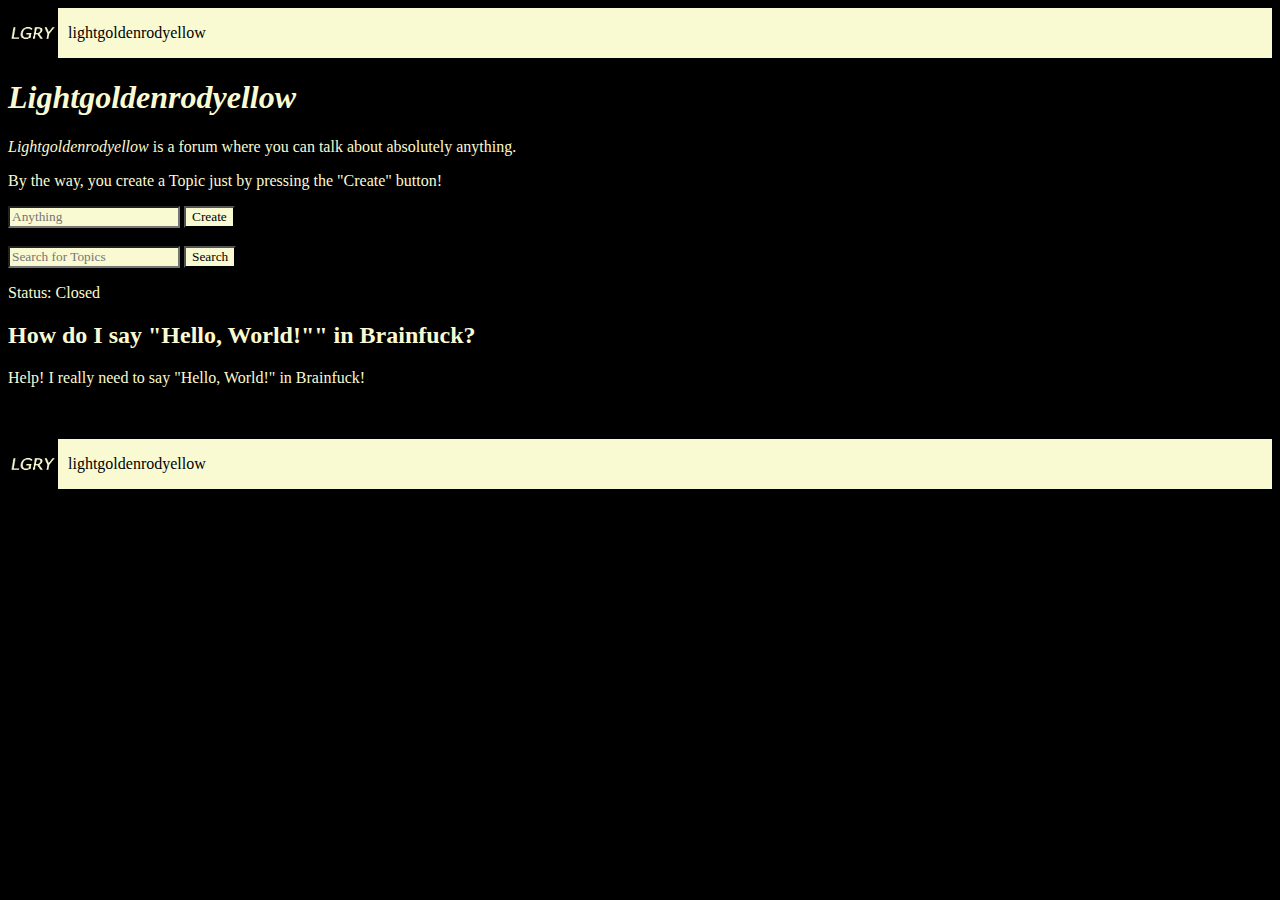
==== forumtest.html @ 5943fdb9 "Create forumtest.html" ====
<html>
    <title>lightgoldenrodyellow</title>
    <link rel="icon" type="image/x-icon" href="https://fixedonefixedone.github.io/lightgoldenrodyellow/lgrylogo.jpg">

    <body style="background-color: black; color: lightgoldenrodyellow; font-family: verdana">

        <header style="background-color: lightgoldenrodyellow; color: black; display: flex; align-items: center">
            <img src="https://fixedonefixedone.github.io/lightgoldenrodyellow/lgrylogoinvert.jpg" width="50" height="50">
            <span style="margin-left: 10px;">lightgoldenrodyellow</span>
        </header>

        <main>
            <h1><i>Lightgoldenrodyellow</i></h1>

            <p><i>Lightgoldenrodyellow</i> is a forum where you can talk about absolutely anything.</p>
          
            <p>By the way, you create a Topic just by pressing the "Create" button!</p>
          
            <input type="text" placeholder="Anything" style="background-color: lightgoldenrodyellow; color: black; font-family: verdana; outline: none;">
            <button style="background-color: lightgoldenrodyellow; color: black; font-family: verdana; outline: none;">Create</button>
            
            <br>
            <br>
          
            <div class="outerforumbox">
              <input type="text" placeholder="Search for Topics" style="background-color: lightgoldenrodyellow; color: black; font-family: verdana; outline: none;">
            <button style="background-color: lightgoldenrodyellow; color: black; font-family: verdana; outline: none;">Search</button>
              <div class="forumbox">
                <p>Status: Closed</p>
                <h2>How do I say "Hello, World!"" in Brainfuck?</h2>
                <p>Help! I really need to say "Hello, World!" in Brainfuck!</p>
              </div>
            </div>
          
            <br>
            <br>

        </main>

        <footer style="background-color: lightgoldenrodyellow; color: black; display: flex; align-items: center">
            <img src="https://fixedonefixedone.github.io/lightgoldenrodyellow/lgrylogoinvert.jpg" width="50" height="50">
            <span style="margin-left: 10px;">lightgoldenrodyellow</span>
        </footer>

    </body>
</html>
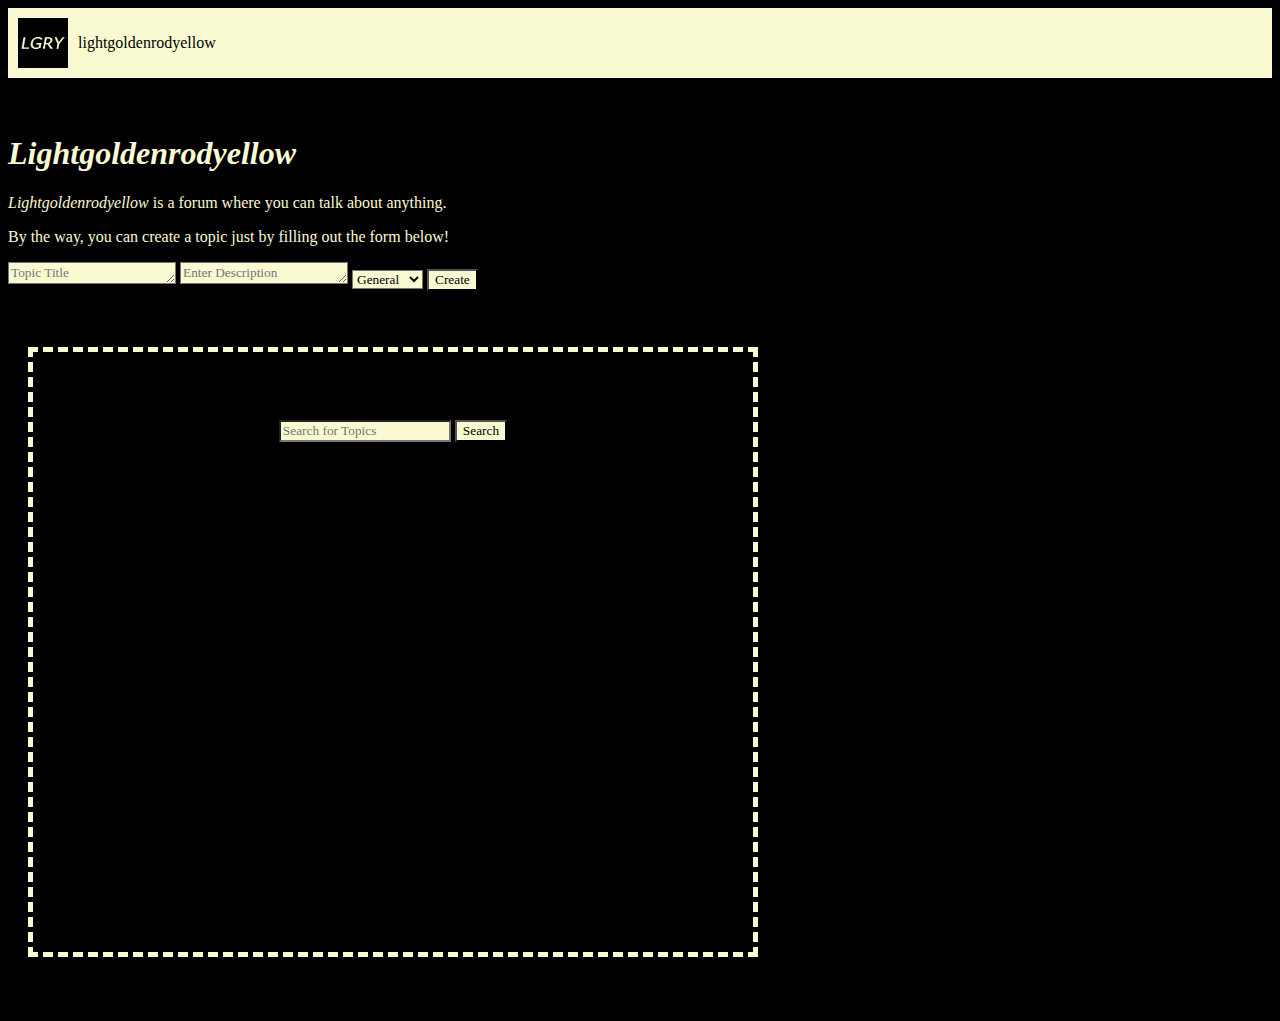
==== commit 327fcb86: "Update forumtest.html" ====
--- a/forumtest.html
+++ b/forumtest.html
@@ -1,46 +1,112 @@
-<html>
-    <title>lightgoldenrodyellow</title>
+<!DOCTYPE html>
+<html lang="en">
+<head>
+    <meta charset="UTF-8">
+    <meta name="viewport" content="width=device-width, initial-scale=1.0">
+    <title>Lightgoldenrodyellow</title>
     <link rel="icon" type="image/x-icon" href="https://fixedonefixedone.github.io/lightgoldenrodyellow/lgrylogo.jpg">
+    <link rel="stylesheet" href="style.css">
+</head>
+<body style="background-color: black; color: lightgoldenrodyellow; font-family: verdana">
+    <header style="background-color: lightgoldenrodyellow; color: black; display: flex; align-items: center; padding: 10px;">
+        <img src="https://fixedonefixedone.github.io/lightgoldenrodyellow/lgrylogoinvert.jpg" width="50" height="50" alt="Logo">
+        <span style="margin-left: 10px;">lightgoldenrodyellow</span>
+    </header>
+<main>
+    <br>
+    <br>
+    <h1><i>Lightgoldenrodyellow</i></h1>
+    <p><i>Lightgoldenrodyellow</i> is a forum where you can talk about anything.</p>
+    <p>By the way, you can create a topic just by filling out the form below!</p>
 
-    <body style="background-color: black; color: lightgoldenrodyellow; font-family: verdana">
+        <!-- Topic Creation Form -->
+        <div>
+            <textarea id="topicTitle" placeholder="Topic Title" rows="1" style="background-color: lightgoldenrodyellow; color: black; font-family: verdana; outline: none;"></textarea>
+            <textarea id="topicDescription" placeholder="Enter Description" rows="1" style="background-color: lightgoldenrodyellow; color: black; font-family: verdana; outline: none;"></textarea>
+            <select id="topicTheme" style="background-color: lightgoldenrodyellow; color: black; font-family: verdana;">
+                <option value="General">General</option>
+                <option value="Question">Question</option>
+                <option value="Testing">Testing</option>
+                <option value="Help">Help</option>
+            </select>
+            <button id="createButton" style="background-color: lightgoldenrodyellow; color: black; font-family: verdana; outline: none;">Create</button>
+        </div>
+        <br>
+        <br>
+        <div class="outerforumbox" style="height: 500px; width: 620px; overflow: auto;">
+            <br>
+            <div>
+                <center>
+                    <input type="text" id="searchBar" placeholder="Search for Topics" style="background-color: lightgoldenrodyellow; color: black; font-family: verdana; outline: none;" onkeyup="searchTopics()">
+                    <button style="background-color: lightgoldenrodyellow; color: black; font-family: verdana; outline: none;">Search</button>
+                </center>
+            </div>
+            <div id="topicList" style="display: flex; flex-direction: column; align-items: stretch;"></div>
+        </div>
+        <br>
+        <br>
+    </main>
 
-        <header style="background-color: lightgoldenrodyellow; color: black; display: flex; align-items: center">
-            <img src="https://fixedonefixedone.github.io/lightgoldenrodyellow/lgrylogoinvert.jpg" width="50" height="50">
-            <span style="margin-left: 10px;">lightgoldenrodyellow</span>
-        </header>
+    <script>
+        document.addEventListener('DOMContentLoaded', function() {
+            loadTopics();
+        } );
 
-        <main>
-            <h1><i>Lightgoldenrodyellow</i></h1>
+        function loadTopics() {
+            const topics = JSON.parse(localStorage.getItem('topics')) || [];
+            topics.forEach(topic => {
+            addTopicToDOM(topic.title, topic.description, topic.theme);
+            } );
+    }
 
-            <p><i>Lightgoldenrodyellow</i> is a forum where you can talk about absolutely anything.</p>
-          
-            <p>By the way, you create a Topic just by pressing the "Create" button!</p>
-          
-            <input type="text" placeholder="Anything" style="background-color: lightgoldenrodyellow; color: black; font-family: verdana; outline: none;">
-            <button style="background-color: lightgoldenrodyellow; color: black; font-family: verdana; outline: none;">Create</button>
-            
-            <br>
-            <br>
-          
-            <div class="outerforumbox">
-              <input type="text" placeholder="Search for Topics" style="background-color: lightgoldenrodyellow; color: black; font-family: verdana; outline: none;">
-            <button style="background-color: lightgoldenrodyellow; color: black; font-family: verdana; outline: none;">Search</button>
-              <div class="forumbox">
-                <p>Status: Closed</p>
-                <h2>How do I say "Hello, World!"" in Brainfuck?</h2>
-                <p>Help! I really need to say "Hello, World!" in Brainfuck!</p>
-              </div>
-            </div>
-          
-            <br>
-            <br>
+    function addTopicToDOM(title, description, theme) {
+            const newTopic = document.createElement('div');
+            newTopic.className = 'forumbox';
+            newTopic.setAttribute('data-title', title);
+            newTopic.style.margin = '10px 0';
+            newTopic.style.width = '100%'; 
+            newTopic.style.boxSizing = 'border-box';
+            newTopic.innerHTML = `<p>Theme: ${theme}</p>
+                        <p>Status: Open</p>
+                        <h2>${title}</h2>
+                        <p>${description}</p>
+                        <button style="background-color: lightgoldenrodyellow; color: black; font-family: verdana; outline: none;">Reply</button>`;
+            document.getElementById('topicList').appendChild(newTopic);
+    }
 
-        </main>
+    function searchTopics() {
+            const query = document.getElementById('searchBar').value.toLowerCase();
+            const forumboxes = document.getElementsByClassName('forumbox');
 
-        <footer style="background-color: lightgoldenrodyellow; color: black; display: flex; align-items: center">
-            <img src="https://fixedonefixedone.github.io/lightgoldenrodyellow/lgrylogoinvert.jpg" width="50" height="50">
-            <span style="margin-left: 10px;">lightgoldenrodyellow</span>
-        </footer>
+            for (let i = 0; i < forumboxes.length; i++) {
+                const title = forumboxes[i].getAttribute('data-title').toLowerCase();
+                if (title.includes(query)) {
+                    forumboxes[i].style.display = 'block'; 
+                } else {
+                    forumboxes[i].style.display = 'none';
+                }
+            }
+        }
 
-    </body>
+    document.getElementById('createButton').onclick = function() {
+            const title = document.getElementById('topicTitle').value;
+            const description = document.getElementById('topicDescription').value;
+            const theme = document.getElementById('topicTheme').value;
+
+            if (!title || !description) {
+                alert("Please fill out all fields!");
+                return;
+            }
+
+            const newTopic = { title, description, theme };
+            const topics = JSON.parse(localStorage.getItem('topics')) || [];
+            topics.push(newTopic);
+            localStorage.setItem('topics', JSON.stringify(topics));
+            addTopicToDOM(title, description, theme);
+            // Clear input fields after creation
+            document.getElementById('topicTitle').value = '';
+            document.getElementById('topicDescription').value = '';
+        }
+</script>
+</body>
 </html>
--- a/style.css
+++ b/style.css
@@ -0,0 +1,13 @@
+.outerforumbox {
+  width: 600px;
+  border: 5px dashed lightgoldenrodyellow; /* Added 'solid' to specify the border style */
+  padding: 50px;
+  margin: 20px;
+}
+
+.forumbox {
+  width: 440px;
+  border: 3px dotted lightgoldenrodyellow; /* Added 'solid' to specify the border style */
+  padding: 50px;
+  margin: 20px;
+}
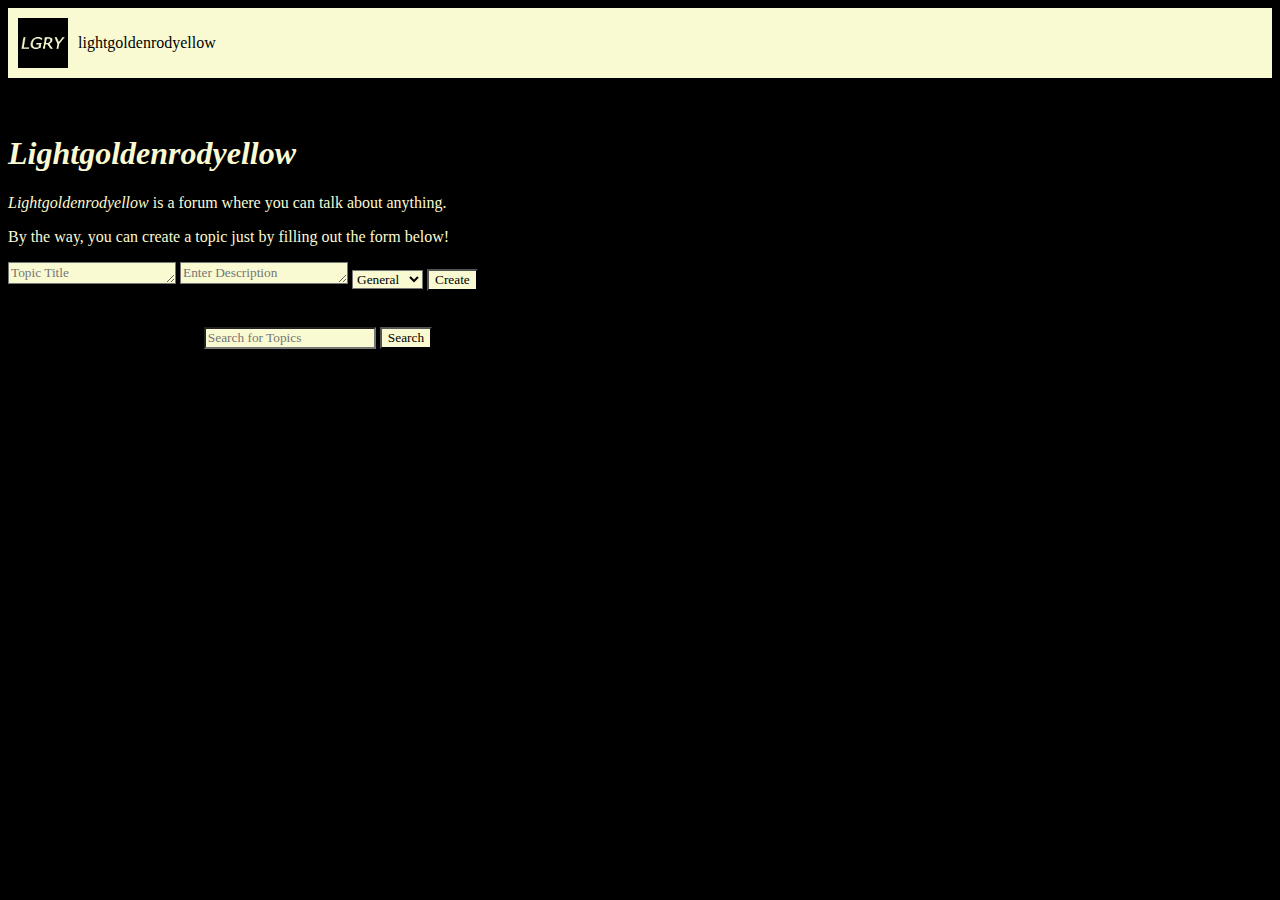
==== commit d87353b3: "Update forumtest.html" ====
--- a/forumtest.html
+++ b/forumtest.html
@@ -34,7 +34,6 @@
         <br>
         <br>
         <div class="outerforumbox" style="height: 500px; width: 620px; overflow: auto;">
-            <br>
             <div>
                 <center>
                     <input type="text" id="searchBar" placeholder="Search for Topics" style="background-color: lightgoldenrodyellow; color: black; font-family: verdana; outline: none;" onkeyup="searchTopics()">
--- a/style.css
+++ b/style.css
@@ -1,13 +1,14 @@
-.outerforumbox {
+outerforumbox {
   width: 600px;
-  border: 5px dashed lightgoldenrodyellow; /* Added 'solid' to specify the border style */
-  padding: 50px;
+  border: 5px dashed lightgoldenrodyellow;
+  padding: 10;
   margin: 20px;
 }
 
-.forumbox {
-  width: 440px;
-  border: 3px dotted lightgoldenrodyellow; /* Added 'solid' to specify the border style */
-  padding: 50px;
-  margin: 20px;
+forumbox {
+    width: 100%;
+    box-sizing: border-box;
+    margin: 10px 0;
+    padding: 10px;
+    background-color: rgba(255, 255, 255, 0.1);
 }
